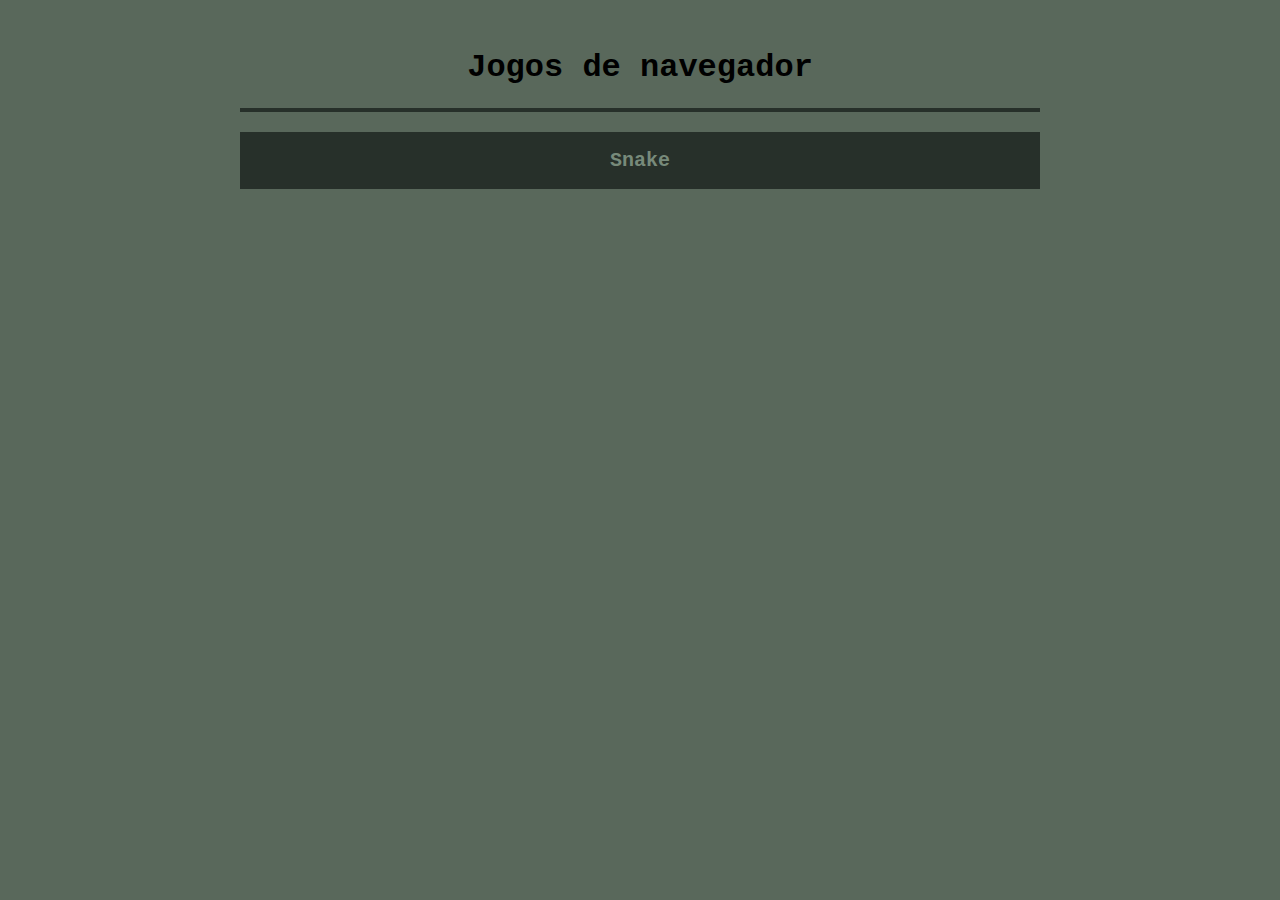
==== index.html @ d326a83f "Atualização de visuais, inclusão de score, high score, aviso de high score, aviso de game over, botã" ====
<!DOCTYPE html>
<html lang="en">
<head>
    <meta charset="UTF-8">
    <meta http-equiv="X-UA-Compatible" content="IE=edge">
    <meta name="viewport" content="width=device-width, initial-scale=1.0">
    <title>Jogos de navegador</title>
    <link rel="stylesheet" href="css/style.css">

</head>
<body>
    <div class="container">

        <h1>Jogos de navegador</h1>
        <hr>
        <a href="snake/index.html">Snake</a>
    </div>

</body>
</html>
---- css/style.css ----
body{
    font-family: 'Courier New', Courier, monospace;
    background-color: #59685b;
    padding: 20px;
}

h1{
    text-align: center;
}

hr{
    border: 2px solid #27302a; 
}

a{
    display: block;
    width: 100%;
    margin: 20px 0;
    padding: 15px;
    font-weight: bold;
    background: #27302a;
    color: #778a7a !important;
    text-align: center;
    font-size: 20px;
    text-decoration: none;
    border: 2px solid #27302a;
    box-sizing: border-box;

}

a:hover{
    border: 2px solid #778a7a;
}

.container{
    max-width: 800px;
    margin: 0 auto;
    box-sizing: border-box;
}

#board{
    border: 4px solid #27302a; 
    border-radius: 5px;
    background-color: #778a7a;
}
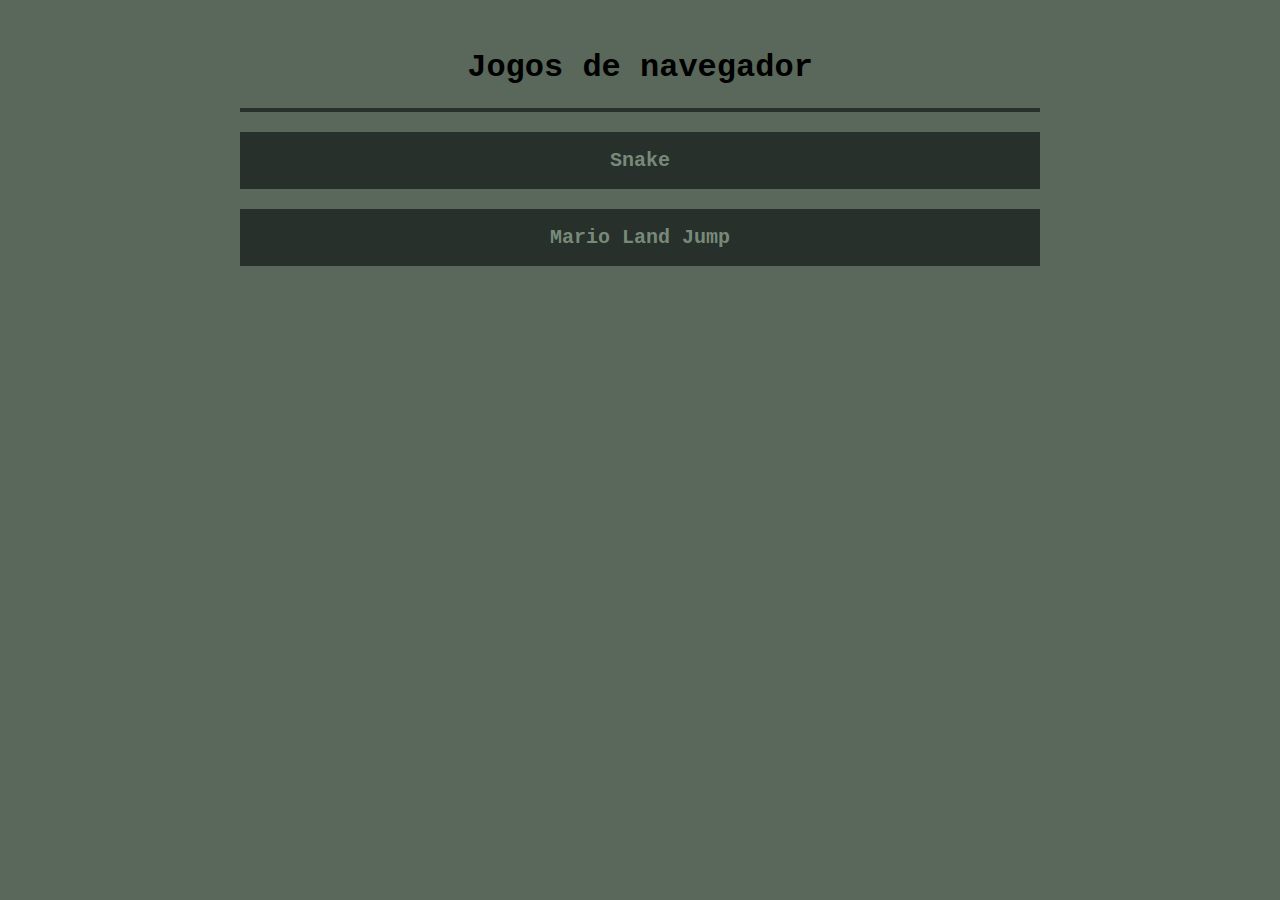
==== commit 03b0a875: "Mario land jump" ====
--- a/index.html
+++ b/index.html
@@ -14,6 +14,7 @@
         <h1>Jogos de navegador</h1>
         <hr>
         <a href="snake/index.html">Snake</a>
+        <a href="mario-land-jump/index.html">Mario Land Jump</a>
     </div>
 
 </body>
